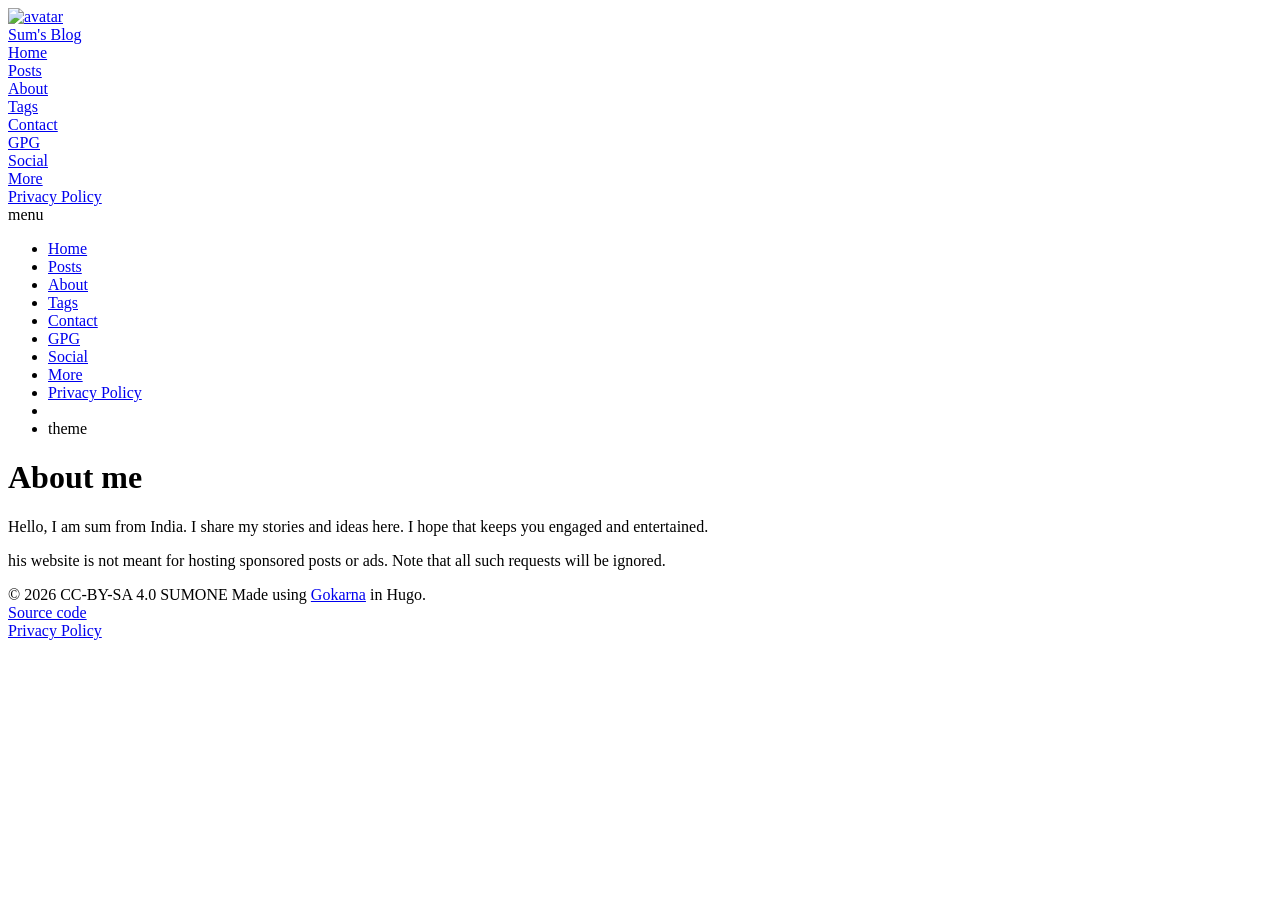
==== public/about/index.html @ 929386a6 "first commit :)" ====
<!DOCTYPE html>
<html lang="en"><head>
    <meta charset="utf-8">
    <meta name="viewport" content="width=device-width, initial-scale=1">

    <style>
        :root {
            --accent-color: #FF4D4D;
        }
    </style>

    
    
    
    
    
    

    
    <title>About me</title>
    <meta name="description" content="We live, and then we decide what to live for :)">
    <meta name="keywords" content='blog, gokarna, hugo'>

    <meta property="og:url" content="https://sumone.xyz/about/">
    <meta property="og:type" content="website">
    <meta property="og:title" content="About me">
    <meta property="og:description" content="We live, and then we decide what to live for :)">
    <meta property="og:image" content="https://sumone.xyz/images/avatar.png">
    <meta property="og:image:secure_url" content="https://sumone.xyz/images/avatar.png">

    <meta name="twitter:card" content="summary_large_image">
    <meta name="twitter:title" content="About me">
    <meta name="twitter:description" content="We live, and then we decide what to live for :)">
    <meta property="twitter:domain" content="https://sumone.xyz/about/">
    <meta property="twitter:url" content="https://sumone.xyz/about/">
    <meta name="twitter:image" content="https://sumone.xyz/images/avatar.png">

    
    <link rel="canonical" href="https://sumone.xyz/about/" />

    
    <link rel="stylesheet" type="text/css" href="/css/normalize.min.css" media="print">

    
    <link rel="stylesheet" type="text/css" href="/css/main.min.css">

    
    <link id="dark-theme" rel="stylesheet" href="/css/dark.min.css">

    
    <script src="/js/bundle.min.47d07d545bcaf2a2eeac4b5abea56bbfb79ad3ac8925d2bf22c9bef953779442.js" integrity="sha256-R9B9VFvK8qLurEtavqVrv7ea06yJJdK/Ism&#43;&#43;VN3lEI="></script>

    
    
    <link rel=stylesheet href="/css/main.css"></link>
    
</head>
<body>
        <script type="text/javascript">
            
            setThemeByUserPref();
        </script><header class="header">
    <nav class="header-nav">

        
        <div class="avatar">
            <a href="https://sumone.xyz/">
                <img src="https://sumone.xyz//images/avatar.png" alt="avatar" />
            </a>
        </div>
        

        <div class="nav-title">
            <a class="nav-brand" href="https://sumone.xyz/">Sum&#39;s Blog</a>
        </div>

        <div class="nav-links">
            
            <div class="nav-link">
                <a href="https://sumone.xyz/"> Home </a>
            </div>
            
            <div class="nav-link">
                <a href="https://sumone.xyz/posts/"> Posts </a>
            </div>
            
            <div class="nav-link">
                <a href="https://sumone.xyz/about/"> About </a>
            </div>
            
            <div class="nav-link">
                <a href="https://sumone.xyz/tags/"> Tags </a>
            </div>
            
            <div class="nav-link">
                <a href="https://sumone.xyz/contact/"> Contact </a>
            </div>
            
            <div class="nav-link">
                <a href="https://sumone.xyz/gpg/"> GPG </a>
            </div>
            
            <div class="nav-link">
                <a href="https://sumone.xyz/social/"> Social </a>
            </div>
            
            <div class="nav-link">
                <a href="https://sumone.xyz/more/"> More </a>
            </div>
            
            <div class="nav-link">
                <a href="https://sumone.xyz/privacy-policy"> Privacy Policy </a>
            </div>
            
            <div class="nav-link">
                <a href="https://sumone.xyz/posts/index.xml"><span data-feather='rss'></span>  </a>
            </div>
            

            <span class="nav-icons-divider"></span>
            <div class="nav-link dark-theme-toggle">
                <span id="dark-theme-toggle-screen-reader-target" class="sr-only"></span>
                <a>
                    <span id="theme-toggle-icon" data-feather="moon"></span>
                </a>
            </div>

            <div class="nav-link" id="hamburger-menu-toggle">
                <span id="hamburger-menu-toggle-screen-reader-target" class="sr-only">menu</span>
                <a>
                    <span data-feather="menu"></span>
                </a>
            </div>

            
            <ul class="nav-hamburger-list visibility-hidden">
                
                <li class="nav-item">
                    <a href="https://sumone.xyz/"> Home </a>
                </li>
                
                <li class="nav-item">
                    <a href="https://sumone.xyz/posts/"> Posts </a>
                </li>
                
                <li class="nav-item">
                    <a href="https://sumone.xyz/about/"> About </a>
                </li>
                
                <li class="nav-item">
                    <a href="https://sumone.xyz/tags/"> Tags </a>
                </li>
                
                <li class="nav-item">
                    <a href="https://sumone.xyz/contact/"> Contact </a>
                </li>
                
                <li class="nav-item">
                    <a href="https://sumone.xyz/gpg/"> GPG </a>
                </li>
                
                <li class="nav-item">
                    <a href="https://sumone.xyz/social/"> Social </a>
                </li>
                
                <li class="nav-item">
                    <a href="https://sumone.xyz/more/"> More </a>
                </li>
                
                <li class="nav-item">
                    <a href="https://sumone.xyz/privacy-policy"> Privacy Policy </a>
                </li>
                
                <li class="nav-item">
                    <a href="https://sumone.xyz/posts/index.xml"><span data-feather='rss'></span>  </a>
                </li>
                
                <li class="nav-item dark-theme-toggle">
                    <span id="dark-theme-toggle-screen-reader-target" class="sr-only">theme</span>
                    <a>
                        <span id="theme-toggle-icon" data-feather="moon"></span>
                    </a>
                </li>
            </ul>

        </div>
    </nav>
</header>
<main id="content">
    

    <div class="post container">

    <div class="post-header-section">
        <h1>About me</h1>
    </div>

    <div class="post-content">
        <p>
            <p>Hello, I am sum from India. I share my stories and ideas here. I hope that keeps you engaged and entertained.</p>
<p>his website is not meant for hosting sponsored posts or ads. Note that all such requests will be ignored.</p>

        </p>
    </div>
</div>




        </main><footer class="footer">
    
    

    
    <span>&copy; 2026 CC-BY-SA 4.0 SUMONE</span>
    
    <span>
        Made using <a target="_blank" href="https://github.com/526avijitgupta/gokarna">Gokarna</a> in Hugo.
	<br>
	<a href="https://codeberg.org/ravidwivedi/ravidwivedi.in">Source code</a>
	<br>
	<a href="/privacy-policy">Privacy Policy</a>
    </span>
</footer>
</body>
</html>
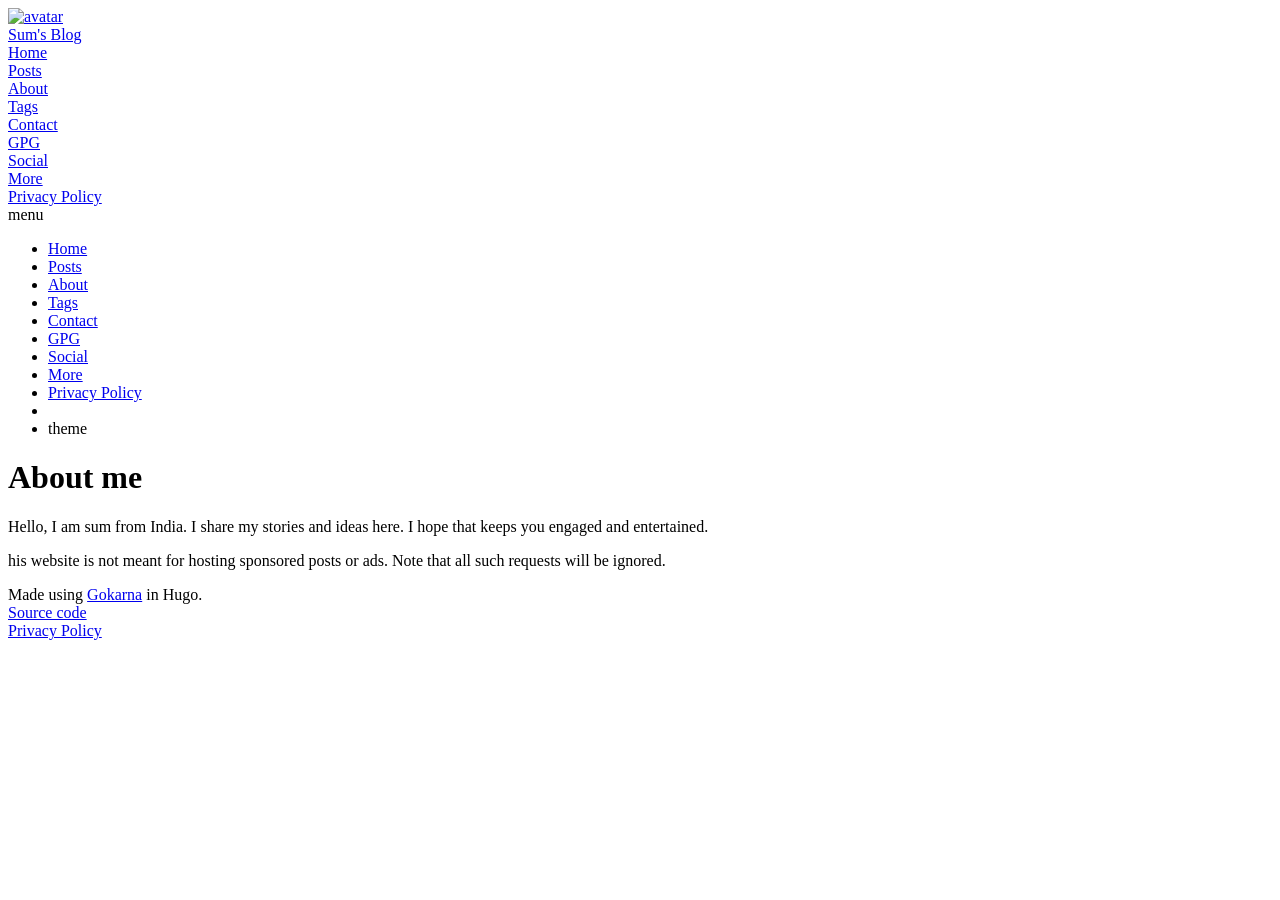
==== commit e35a9598: "add gpg key and change avater png to webp" ====
--- a/public/about/index.html
+++ b/public/about/index.html
@@ -1,5 +1,5 @@
 <!DOCTYPE html>
-<html lang="en"><head>
+<html lang="en"><head><script src="/livereload.js?mindelay=10&amp;v=2&amp;port=1313&amp;path=livereload" data-no-instant defer></script>
     <meta charset="utf-8">
     <meta name="viewport" content="width=device-width, initial-scale=1">
 
@@ -21,22 +21,22 @@
     <meta name="description" content="We live, and then we decide what to live for :)">
     <meta name="keywords" content='blog, gokarna, hugo'>
 
-    <meta property="og:url" content="https://sumone.xyz/about/">
+    <meta property="og:url" content="http://localhost:1313/about/">
     <meta property="og:type" content="website">
     <meta property="og:title" content="About me">
     <meta property="og:description" content="We live, and then we decide what to live for :)">
-    <meta property="og:image" content="https://sumone.xyz/images/avatar.png">
-    <meta property="og:image:secure_url" content="https://sumone.xyz/images/avatar.png">
+    <meta property="og:image" content="http://localhost:1313/images/avatar.png">
+    <meta property="og:image:secure_url" content="http://localhost:1313/images/avatar.png">
 
     <meta name="twitter:card" content="summary_large_image">
     <meta name="twitter:title" content="About me">
     <meta name="twitter:description" content="We live, and then we decide what to live for :)">
-    <meta property="twitter:domain" content="https://sumone.xyz/about/">
-    <meta property="twitter:url" content="https://sumone.xyz/about/">
-    <meta name="twitter:image" content="https://sumone.xyz/images/avatar.png">
-
-    
-    <link rel="canonical" href="https://sumone.xyz/about/" />
+    <meta property="twitter:domain" content="http://localhost:1313/about/">
+    <meta property="twitter:url" content="http://localhost:1313/about/">
+    <meta name="twitter:image" content="http://localhost:1313/images/avatar.png">
+
+    
+    <link rel="canonical" href="http://localhost:1313/about/" />
 
     
     <link rel="stylesheet" type="text/css" href="/css/normalize.min.css" media="print">
@@ -64,56 +64,56 @@
 
         
         <div class="avatar">
-            <a href="https://sumone.xyz/">
-                <img src="https://sumone.xyz//images/avatar.png" alt="avatar" />
+            <a href="http://localhost:1313/">
+                <img src="http://localhost:1313//images/avatar.png" alt="avatar" />
             </a>
         </div>
         
 
         <div class="nav-title">
-            <a class="nav-brand" href="https://sumone.xyz/">Sum&#39;s Blog</a>
+            <a class="nav-brand" href="http://localhost:1313/">Sum&#39;s Blog</a>
         </div>
 
         <div class="nav-links">
             
             <div class="nav-link">
-                <a href="https://sumone.xyz/"> Home </a>
-            </div>
-            
-            <div class="nav-link">
-                <a href="https://sumone.xyz/posts/"> Posts </a>
-            </div>
-            
-            <div class="nav-link">
-                <a href="https://sumone.xyz/about/"> About </a>
-            </div>
-            
-            <div class="nav-link">
-                <a href="https://sumone.xyz/tags/"> Tags </a>
-            </div>
-            
-            <div class="nav-link">
-                <a href="https://sumone.xyz/contact/"> Contact </a>
-            </div>
-            
-            <div class="nav-link">
-                <a href="https://sumone.xyz/gpg/"> GPG </a>
-            </div>
-            
-            <div class="nav-link">
-                <a href="https://sumone.xyz/social/"> Social </a>
-            </div>
-            
-            <div class="nav-link">
-                <a href="https://sumone.xyz/more/"> More </a>
-            </div>
-            
-            <div class="nav-link">
-                <a href="https://sumone.xyz/privacy-policy"> Privacy Policy </a>
-            </div>
-            
-            <div class="nav-link">
-                <a href="https://sumone.xyz/posts/index.xml"><span data-feather='rss'></span>  </a>
+                <a href="http://localhost:1313/"> Home </a>
+            </div>
+            
+            <div class="nav-link">
+                <a href="http://localhost:1313/posts/"> Posts </a>
+            </div>
+            
+            <div class="nav-link">
+                <a href="http://localhost:1313/about/"> About </a>
+            </div>
+            
+            <div class="nav-link">
+                <a href="http://localhost:1313/tags/"> Tags </a>
+            </div>
+            
+            <div class="nav-link">
+                <a href="http://localhost:1313/contact/"> Contact </a>
+            </div>
+            
+            <div class="nav-link">
+                <a href="http://localhost:1313/gpg/"> GPG </a>
+            </div>
+            
+            <div class="nav-link">
+                <a href="http://localhost:1313/social/"> Social </a>
+            </div>
+            
+            <div class="nav-link">
+                <a href="http://localhost:1313/more/"> More </a>
+            </div>
+            
+            <div class="nav-link">
+                <a href="http://localhost:1313/privacy-policy"> Privacy Policy </a>
+            </div>
+            
+            <div class="nav-link">
+                <a href="http://localhost:1313/posts/index.xml"><span data-feather='rss'></span>  </a>
             </div>
             
 
@@ -136,43 +136,43 @@
             <ul class="nav-hamburger-list visibility-hidden">
                 
                 <li class="nav-item">
-                    <a href="https://sumone.xyz/"> Home </a>
-                </li>
-                
-                <li class="nav-item">
-                    <a href="https://sumone.xyz/posts/"> Posts </a>
-                </li>
-                
-                <li class="nav-item">
-                    <a href="https://sumone.xyz/about/"> About </a>
-                </li>
-                
-                <li class="nav-item">
-                    <a href="https://sumone.xyz/tags/"> Tags </a>
-                </li>
-                
-                <li class="nav-item">
-                    <a href="https://sumone.xyz/contact/"> Contact </a>
-                </li>
-                
-                <li class="nav-item">
-                    <a href="https://sumone.xyz/gpg/"> GPG </a>
-                </li>
-                
-                <li class="nav-item">
-                    <a href="https://sumone.xyz/social/"> Social </a>
-                </li>
-                
-                <li class="nav-item">
-                    <a href="https://sumone.xyz/more/"> More </a>
-                </li>
-                
-                <li class="nav-item">
-                    <a href="https://sumone.xyz/privacy-policy"> Privacy Policy </a>
-                </li>
-                
-                <li class="nav-item">
-                    <a href="https://sumone.xyz/posts/index.xml"><span data-feather='rss'></span>  </a>
+                    <a href="http://localhost:1313/"> Home </a>
+                </li>
+                
+                <li class="nav-item">
+                    <a href="http://localhost:1313/posts/"> Posts </a>
+                </li>
+                
+                <li class="nav-item">
+                    <a href="http://localhost:1313/about/"> About </a>
+                </li>
+                
+                <li class="nav-item">
+                    <a href="http://localhost:1313/tags/"> Tags </a>
+                </li>
+                
+                <li class="nav-item">
+                    <a href="http://localhost:1313/contact/"> Contact </a>
+                </li>
+                
+                <li class="nav-item">
+                    <a href="http://localhost:1313/gpg/"> GPG </a>
+                </li>
+                
+                <li class="nav-item">
+                    <a href="http://localhost:1313/social/"> Social </a>
+                </li>
+                
+                <li class="nav-item">
+                    <a href="http://localhost:1313/more/"> More </a>
+                </li>
+                
+                <li class="nav-item">
+                    <a href="http://localhost:1313/privacy-policy"> Privacy Policy </a>
+                </li>
+                
+                <li class="nav-item">
+                    <a href="http://localhost:1313/posts/index.xml"><span data-feather='rss'></span>  </a>
                 </li>
                 
                 <li class="nav-item dark-theme-toggle">
@@ -212,12 +212,10 @@
     
 
     
-    <span>&copy; 2026 CC-BY-SA 4.0 SUMONE</span>
-    
     <span>
         Made using <a target="_blank" href="https://github.com/526avijitgupta/gokarna">Gokarna</a> in Hugo.
 	<br>
-	<a href="https://codeberg.org/ravidwivedi/ravidwivedi.in">Source code</a>
+	<a href="https://github.com/sumonexyz/sumonexyz.github.io">Source code</a>
 	<br>
 	<a href="/privacy-policy">Privacy Policy</a>
     </span>
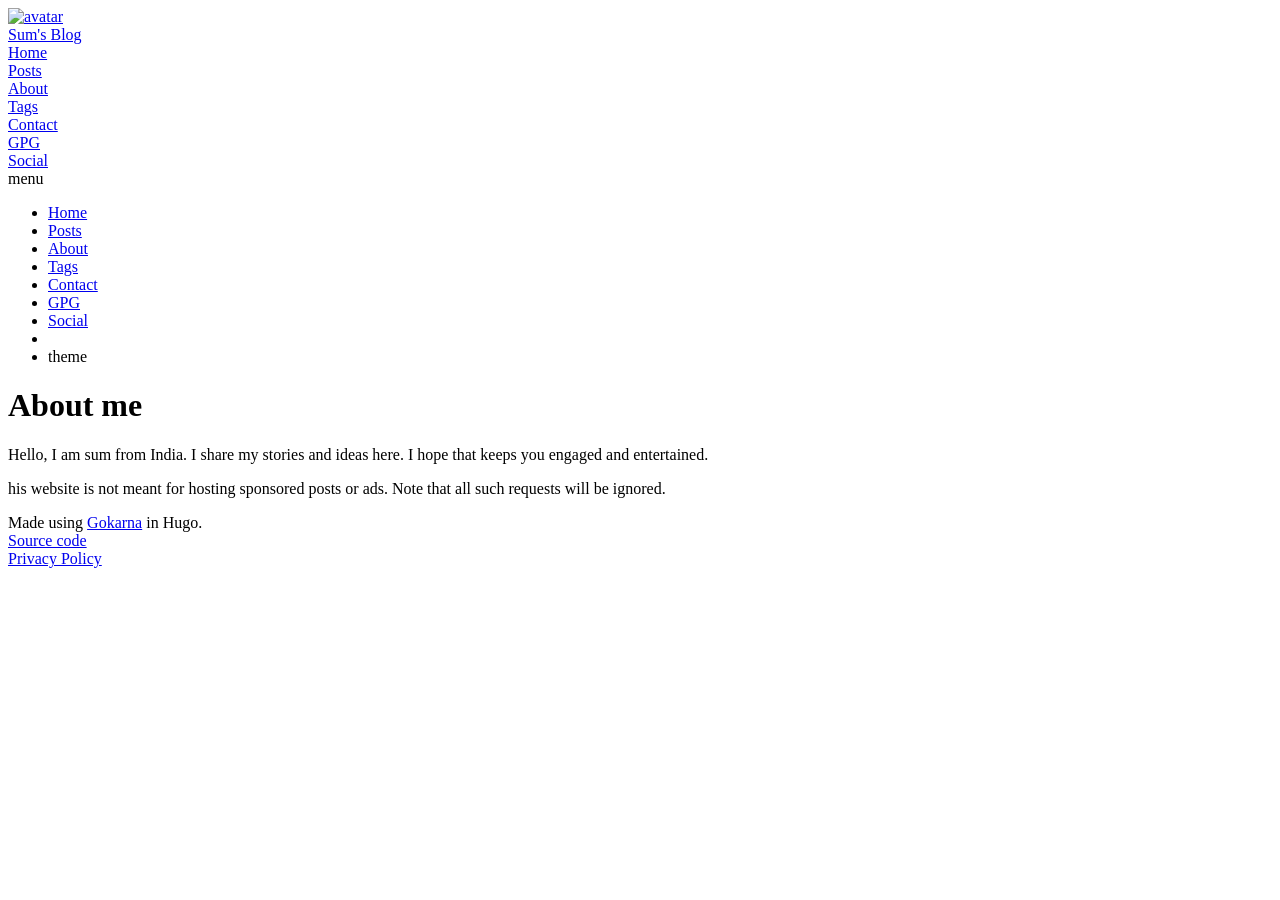
==== commit e04ce4fe: "little change" ====
--- a/public/about/index.html
+++ b/public/about/index.html
@@ -1,5 +1,5 @@
 <!DOCTYPE html>
-<html lang="en"><head><script src="/livereload.js?mindelay=10&amp;v=2&amp;port=1313&amp;path=livereload" data-no-instant defer></script>
+<html lang="en"><head>
     <meta charset="utf-8">
     <meta name="viewport" content="width=device-width, initial-scale=1">
 
@@ -21,22 +21,22 @@
     <meta name="description" content="We live, and then we decide what to live for :)">
     <meta name="keywords" content='blog, gokarna, hugo'>
 
-    <meta property="og:url" content="http://localhost:1313/about/">
+    <meta property="og:url" content="https://sumone.xyz/about/">
     <meta property="og:type" content="website">
     <meta property="og:title" content="About me">
     <meta property="og:description" content="We live, and then we decide what to live for :)">
-    <meta property="og:image" content="http://localhost:1313/images/avatar.png">
-    <meta property="og:image:secure_url" content="http://localhost:1313/images/avatar.png">
+    <meta property="og:image" content="https://sumone.xyz/images/avatar.webp">
+    <meta property="og:image:secure_url" content="https://sumone.xyz/images/avatar.webp">
 
     <meta name="twitter:card" content="summary_large_image">
     <meta name="twitter:title" content="About me">
     <meta name="twitter:description" content="We live, and then we decide what to live for :)">
-    <meta property="twitter:domain" content="http://localhost:1313/about/">
-    <meta property="twitter:url" content="http://localhost:1313/about/">
-    <meta name="twitter:image" content="http://localhost:1313/images/avatar.png">
-
-    
-    <link rel="canonical" href="http://localhost:1313/about/" />
+    <meta property="twitter:domain" content="https://sumone.xyz/about/">
+    <meta property="twitter:url" content="https://sumone.xyz/about/">
+    <meta name="twitter:image" content="https://sumone.xyz/images/avatar.webp">
+
+    
+    <link rel="canonical" href="https://sumone.xyz/about/" />
 
     
     <link rel="stylesheet" type="text/css" href="/css/normalize.min.css" media="print">
@@ -64,56 +64,48 @@
 
         
         <div class="avatar">
-            <a href="http://localhost:1313/">
-                <img src="http://localhost:1313//images/avatar.png" alt="avatar" />
+            <a href="https://sumone.xyz/">
+                <img src="https://sumone.xyz//images/avatar.webp" alt="avatar" />
             </a>
         </div>
         
 
         <div class="nav-title">
-            <a class="nav-brand" href="http://localhost:1313/">Sum&#39;s Blog</a>
+            <a class="nav-brand" href="https://sumone.xyz/">Sum&#39;s Blog</a>
         </div>
 
         <div class="nav-links">
             
             <div class="nav-link">
-                <a href="http://localhost:1313/"> Home </a>
-            </div>
-            
-            <div class="nav-link">
-                <a href="http://localhost:1313/posts/"> Posts </a>
-            </div>
-            
-            <div class="nav-link">
-                <a href="http://localhost:1313/about/"> About </a>
-            </div>
-            
-            <div class="nav-link">
-                <a href="http://localhost:1313/tags/"> Tags </a>
-            </div>
-            
-            <div class="nav-link">
-                <a href="http://localhost:1313/contact/"> Contact </a>
-            </div>
-            
-            <div class="nav-link">
-                <a href="http://localhost:1313/gpg/"> GPG </a>
-            </div>
-            
-            <div class="nav-link">
-                <a href="http://localhost:1313/social/"> Social </a>
-            </div>
-            
-            <div class="nav-link">
-                <a href="http://localhost:1313/more/"> More </a>
-            </div>
-            
-            <div class="nav-link">
-                <a href="http://localhost:1313/privacy-policy"> Privacy Policy </a>
-            </div>
-            
-            <div class="nav-link">
-                <a href="http://localhost:1313/posts/index.xml"><span data-feather='rss'></span>  </a>
+                <a href="https://sumone.xyz/"> Home </a>
+            </div>
+            
+            <div class="nav-link">
+                <a href="https://sumone.xyz/posts/"> Posts </a>
+            </div>
+            
+            <div class="nav-link">
+                <a href="https://sumone.xyz/about/"> About </a>
+            </div>
+            
+            <div class="nav-link">
+                <a href="https://sumone.xyz/tags/"> Tags </a>
+            </div>
+            
+            <div class="nav-link">
+                <a href="https://sumone.xyz/contact/"> Contact </a>
+            </div>
+            
+            <div class="nav-link">
+                <a href="https://sumone.xyz/gpg/"> GPG </a>
+            </div>
+            
+            <div class="nav-link">
+                <a href="https://sumone.xyz/social/"> Social </a>
+            </div>
+            
+            <div class="nav-link">
+                <a href="https://sumone.xyz/posts/index.xml"><span data-feather='rss'></span>  </a>
             </div>
             
 
@@ -136,43 +128,35 @@
             <ul class="nav-hamburger-list visibility-hidden">
                 
                 <li class="nav-item">
-                    <a href="http://localhost:1313/"> Home </a>
-                </li>
-                
-                <li class="nav-item">
-                    <a href="http://localhost:1313/posts/"> Posts </a>
-                </li>
-                
-                <li class="nav-item">
-                    <a href="http://localhost:1313/about/"> About </a>
-                </li>
-                
-                <li class="nav-item">
-                    <a href="http://localhost:1313/tags/"> Tags </a>
-                </li>
-                
-                <li class="nav-item">
-                    <a href="http://localhost:1313/contact/"> Contact </a>
-                </li>
-                
-                <li class="nav-item">
-                    <a href="http://localhost:1313/gpg/"> GPG </a>
-                </li>
-                
-                <li class="nav-item">
-                    <a href="http://localhost:1313/social/"> Social </a>
-                </li>
-                
-                <li class="nav-item">
-                    <a href="http://localhost:1313/more/"> More </a>
-                </li>
-                
-                <li class="nav-item">
-                    <a href="http://localhost:1313/privacy-policy"> Privacy Policy </a>
-                </li>
-                
-                <li class="nav-item">
-                    <a href="http://localhost:1313/posts/index.xml"><span data-feather='rss'></span>  </a>
+                    <a href="https://sumone.xyz/"> Home </a>
+                </li>
+                
+                <li class="nav-item">
+                    <a href="https://sumone.xyz/posts/"> Posts </a>
+                </li>
+                
+                <li class="nav-item">
+                    <a href="https://sumone.xyz/about/"> About </a>
+                </li>
+                
+                <li class="nav-item">
+                    <a href="https://sumone.xyz/tags/"> Tags </a>
+                </li>
+                
+                <li class="nav-item">
+                    <a href="https://sumone.xyz/contact/"> Contact </a>
+                </li>
+                
+                <li class="nav-item">
+                    <a href="https://sumone.xyz/gpg/"> GPG </a>
+                </li>
+                
+                <li class="nav-item">
+                    <a href="https://sumone.xyz/social/"> Social </a>
+                </li>
+                
+                <li class="nav-item">
+                    <a href="https://sumone.xyz/posts/index.xml"><span data-feather='rss'></span>  </a>
                 </li>
                 
                 <li class="nav-item dark-theme-toggle">
